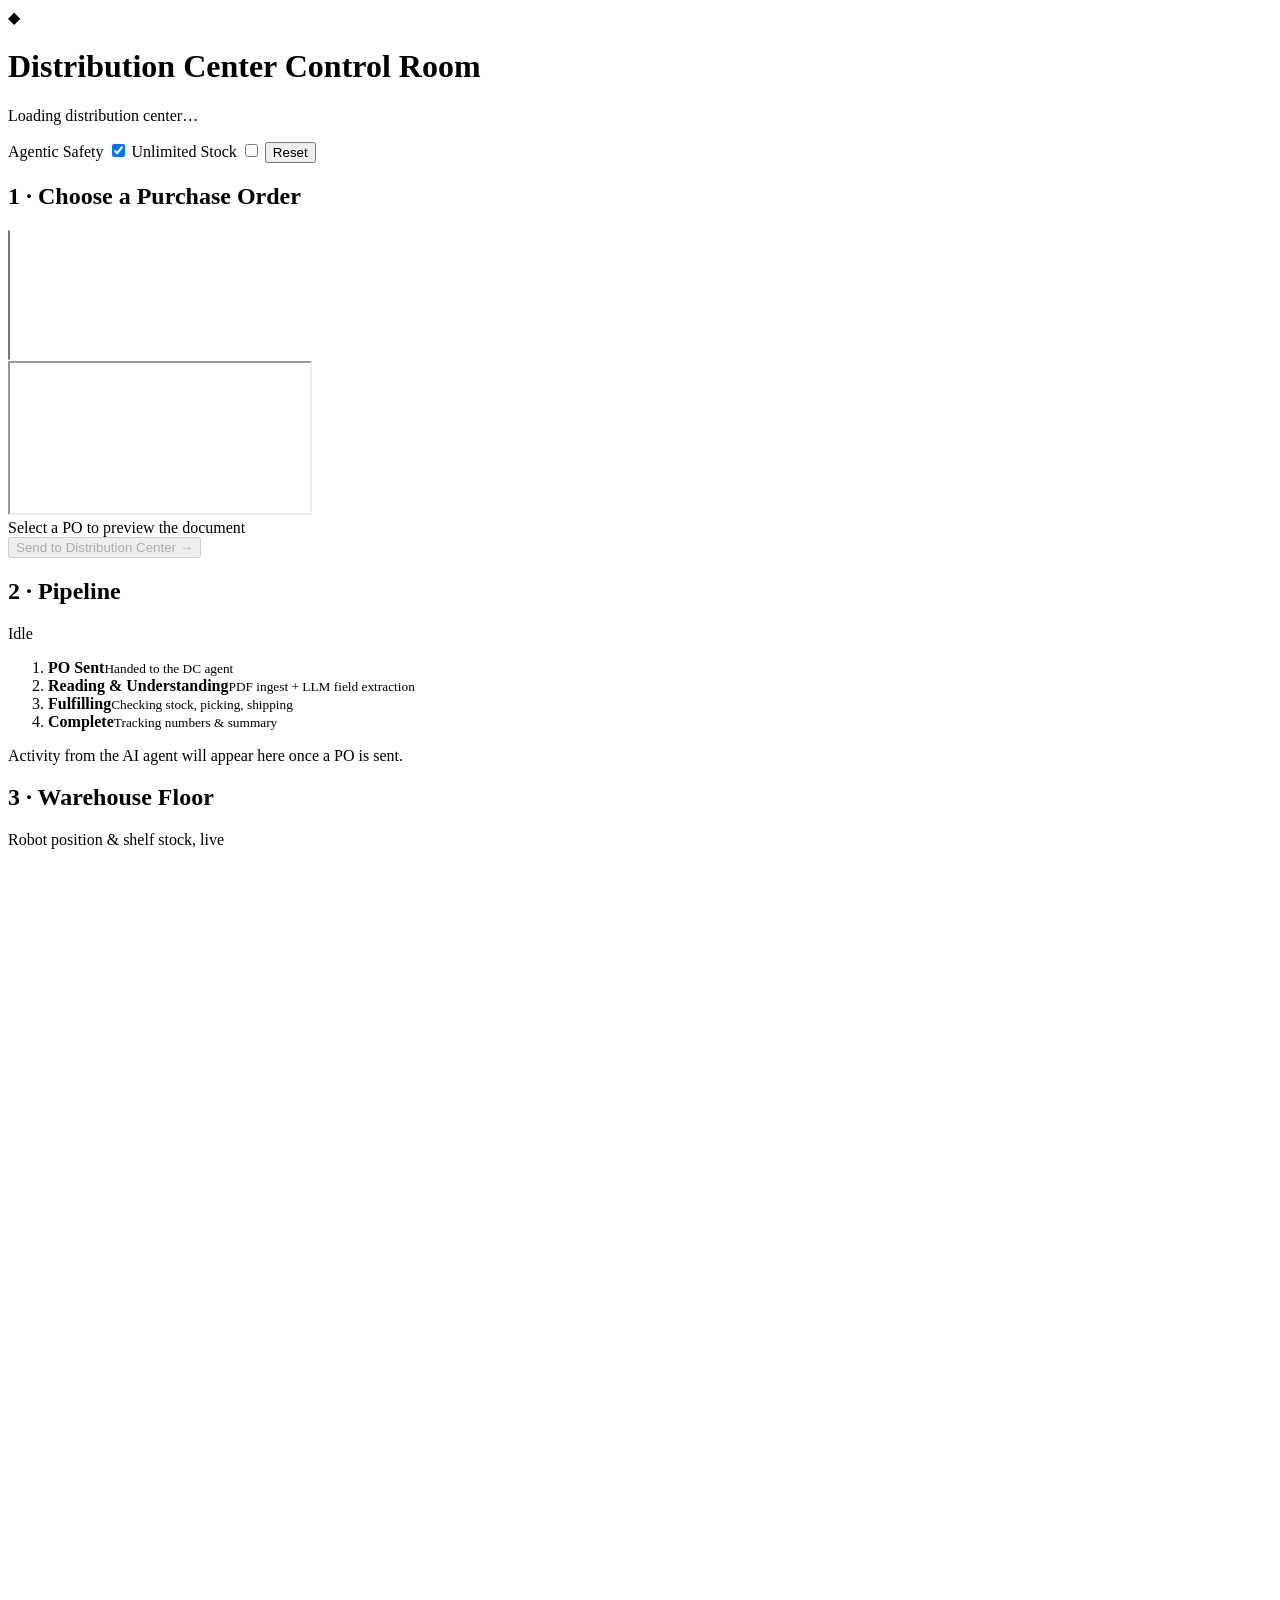
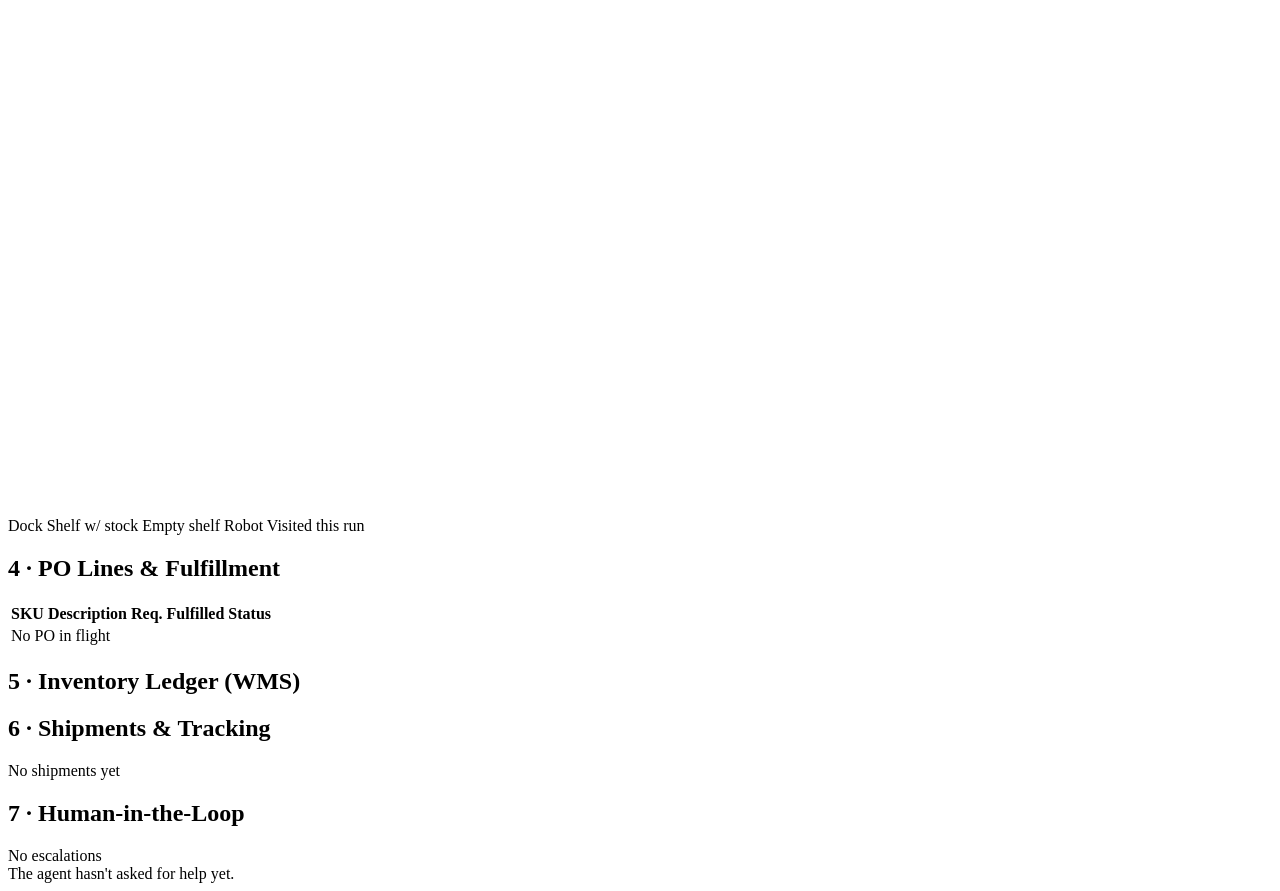
==== dashboard-ui/src/static/index.html @ b3d271de "added agentic safety option" ====
<!doctype html>
<html lang="en">
<head>
<meta charset="utf-8" />
<meta name="viewport" content="width=device-width, initial-scale=1" />
<title>Distribution Center Control Room</title>
<link rel="stylesheet" href="/static/styles.css" />
</head>
<body>
<div class="app">

  <header class="topbar">
    <div class="brand">
      <span class="brand-mark">◆</span>
      <div>
        <h1>Distribution Center Control Room</h1>
        <p id="dc-subtitle" class="subtitle">Loading distribution center…</p>
      </div>
    </div>
    <div class="topbar-actions">
      <label class="field field-toggle" title="MCP guardrails on the fulfillment agent: blocks orders whose extracted text looks like a prompt-injection attempt, rejects out-of-bounds inventory adjustments, redacts suspicious tool results, and hides destructive reset tools from the model. Off = same PO runs unprotected, for demo comparison.">
        <span>Agentic Safety</span>
        <span class="switch">
          <input type="checkbox" id="agentic-safety-toggle" checked />
          <span class="switch-track"><span class="switch-thumb"></span></span>
        </span>
      </label>
      <label class="field field-toggle" title="Raise on-hand and shelf quantities for every SKU into the millions so runs never hit an out-of-stock escalation">
        <span>Unlimited Stock</span>
        <span class="switch">
          <input type="checkbox" id="boost-toggle" />
          <span class="switch-track"><span class="switch-thumb"></span></span>
        </span>
      </label>
      <button id="reset-btn" class="btn btn-ghost" title="Reset inventory, robot, shipments, and pipeline state to a fresh launch">Reset</button>
    </div>
  </header>

  <main class="layout">

    <section class="panel panel-po" id="po-panel">
      <div class="panel-head">
        <h2>1 · Choose a Purchase Order</h2>
      </div>
      <div class="po-picker">
        <select id="po-select" size="8"></select>
        <div class="po-preview">
          <iframe id="po-preview-frame" title="PO preview"></iframe>
          <div id="po-preview-empty" class="po-preview-empty">Select a PO to preview the document</div>
        </div>
      </div>
      <button id="send-btn" class="btn btn-primary" disabled>Send to Distribution Center →</button>
    </section>

    <section class="panel panel-pipeline" id="pipeline-panel">
      <div class="panel-head">
        <h2>2 · Pipeline</h2>
        <span id="run-status-badge" class="badge badge-idle">Idle</span>
      </div>
      <ol class="stepper" id="stepper">
        <li data-step="sent"><span class="step-dot"></span><div><strong>PO Sent</strong><small>Handed to the DC agent</small></div></li>
        <li data-step="reading"><span class="step-dot"></span><div><strong>Reading &amp; Understanding</strong><small>PDF ingest + LLM field extraction</small></div></li>
        <li data-step="fulfilling"><span class="step-dot"></span><div><strong>Fulfilling</strong><small>Checking stock, picking, shipping</small></div></li>
        <li data-step="done"><span class="step-dot"></span><div><strong>Complete</strong><small>Tracking numbers &amp; summary</small></div></li>
      </ol>
      <div class="activity-feed" id="activity-feed">
        <div class="activity-empty">Activity from the AI agent will appear here once a PO is sent.</div>
      </div>
    </section>

    <section class="panel panel-map" id="map-panel">
      <div class="panel-head">
        <h2>3 · Warehouse Floor</h2>
        <span class="hint">Robot position &amp; shelf stock, live</span>
      </div>
      <div class="map-wrap">
        <svg id="warehouse-svg" viewBox="0 0 100 100" preserveAspectRatio="xMidYMid meet"></svg>
      </div>
      <div class="map-legend">
        <span><i class="swatch swatch-dock"></i>Dock</span>
        <span><i class="swatch swatch-shelf"></i>Shelf w/ stock</span>
        <span><i class="swatch swatch-empty"></i>Empty shelf</span>
        <span><i class="swatch swatch-robot"></i>Robot</span>
        <span><i class="swatch swatch-visit"></i>Visited this run</span>
      </div>
    </section>

    <section class="panel panel-lines" id="lines-panel">
      <div class="panel-head">
        <h2>4 · PO Lines &amp; Fulfillment</h2>
      </div>
      <div id="po-header" class="po-header"></div>
      <table class="lines-table">
        <thead>
          <tr><th>SKU</th><th>Description</th><th>Req.</th><th>Fulfilled</th><th>Status</th></tr>
        </thead>
        <tbody id="lines-body">
          <tr><td colspan="5" class="empty-row">No PO in flight</td></tr>
        </tbody>
      </table>
    </section>

    <section class="panel panel-inventory" id="inventory-panel">
      <div class="panel-head">
        <h2>5 · Inventory Ledger (WMS)</h2>
      </div>
      <div class="ledger" id="ledger-body"></div>
    </section>

    <section class="panel panel-shipping" id="shipping-panel">
      <div class="panel-head">
        <h2>6 · Shipments &amp; Tracking</h2>
      </div>
      <div id="shipments-body" class="shipments-body">
        <div class="empty-row">No shipments yet</div>
      </div>
    </section>

    <section class="panel panel-hitl" id="hitl-panel">
      <div class="panel-head">
        <h2>7 · Human-in-the-Loop</h2>
        <span id="hitl-badge" class="badge badge-idle">No escalations</span>
      </div>
      <div id="hitl-body" class="hitl-body">
        <div class="empty-row">The agent hasn't asked for help yet.</div>
      </div>
    </section>

  </main>
</div>

<template id="tpl-activity-item">
  <div class="activity-item">
    <span class="activity-icon"></span>
    <div class="activity-text">
      <div class="activity-title"></div>
      <div class="activity-detail"></div>
    </div>
    <span class="activity-time"></span>
  </div>
</template>

<dialog id="docling-modal" class="docling-modal">
  <div class="docling-modal-head">
    <div>
      <h3 id="docling-modal-title">PDF conversion result</h3>
      <div id="docling-modal-meta" class="docling-modal-meta"></div>
    </div>
    <button id="docling-modal-close" class="btn btn-ghost btn-small" type="button" aria-label="Close preview">✕</button>
  </div>
  <pre id="docling-modal-body" class="docling-modal-body"></pre>
</dialog>

<dialog id="extracted-modal" class="docling-modal">
  <div class="docling-modal-head">
    <div>
      <h3 id="extracted-modal-title">LLM extracted data elements</h3>
      <div id="extracted-modal-meta" class="docling-modal-meta"></div>
    </div>
    <button id="extracted-modal-close" class="btn btn-ghost btn-small" type="button" aria-label="Close preview">✕</button>
  </div>
  <pre id="extracted-modal-body" class="docling-modal-body"></pre>
</dialog>

<dialog id="sticker-modal" class="docling-modal">
  <div class="docling-modal-head">
    <div>
      <h3 id="sticker-modal-title">Sticker photo</h3>
      <div id="sticker-modal-meta" class="docling-modal-meta"></div>
    </div>
    <button id="sticker-modal-close" class="btn btn-ghost btn-small" type="button" aria-label="Close preview">✕</button>
  </div>
  <div class="sticker-modal-body">
    <img id="sticker-modal-img" alt="Sticker photo" />
  </div>
</dialog>

<template id="tpl-help-request">
  <div class="help-card">
    <div class="help-question"></div>
    <div class="help-context"></div>
    <form class="help-form">
      <input type="text" placeholder="Type the supervisor's answer…" required />
      <button type="submit" class="btn btn-small">Resolve</button>
    </form>
    <div class="help-resolution"></div>
  </div>
</template>

<script src="/static/app.js"></script>
</body>
</html>
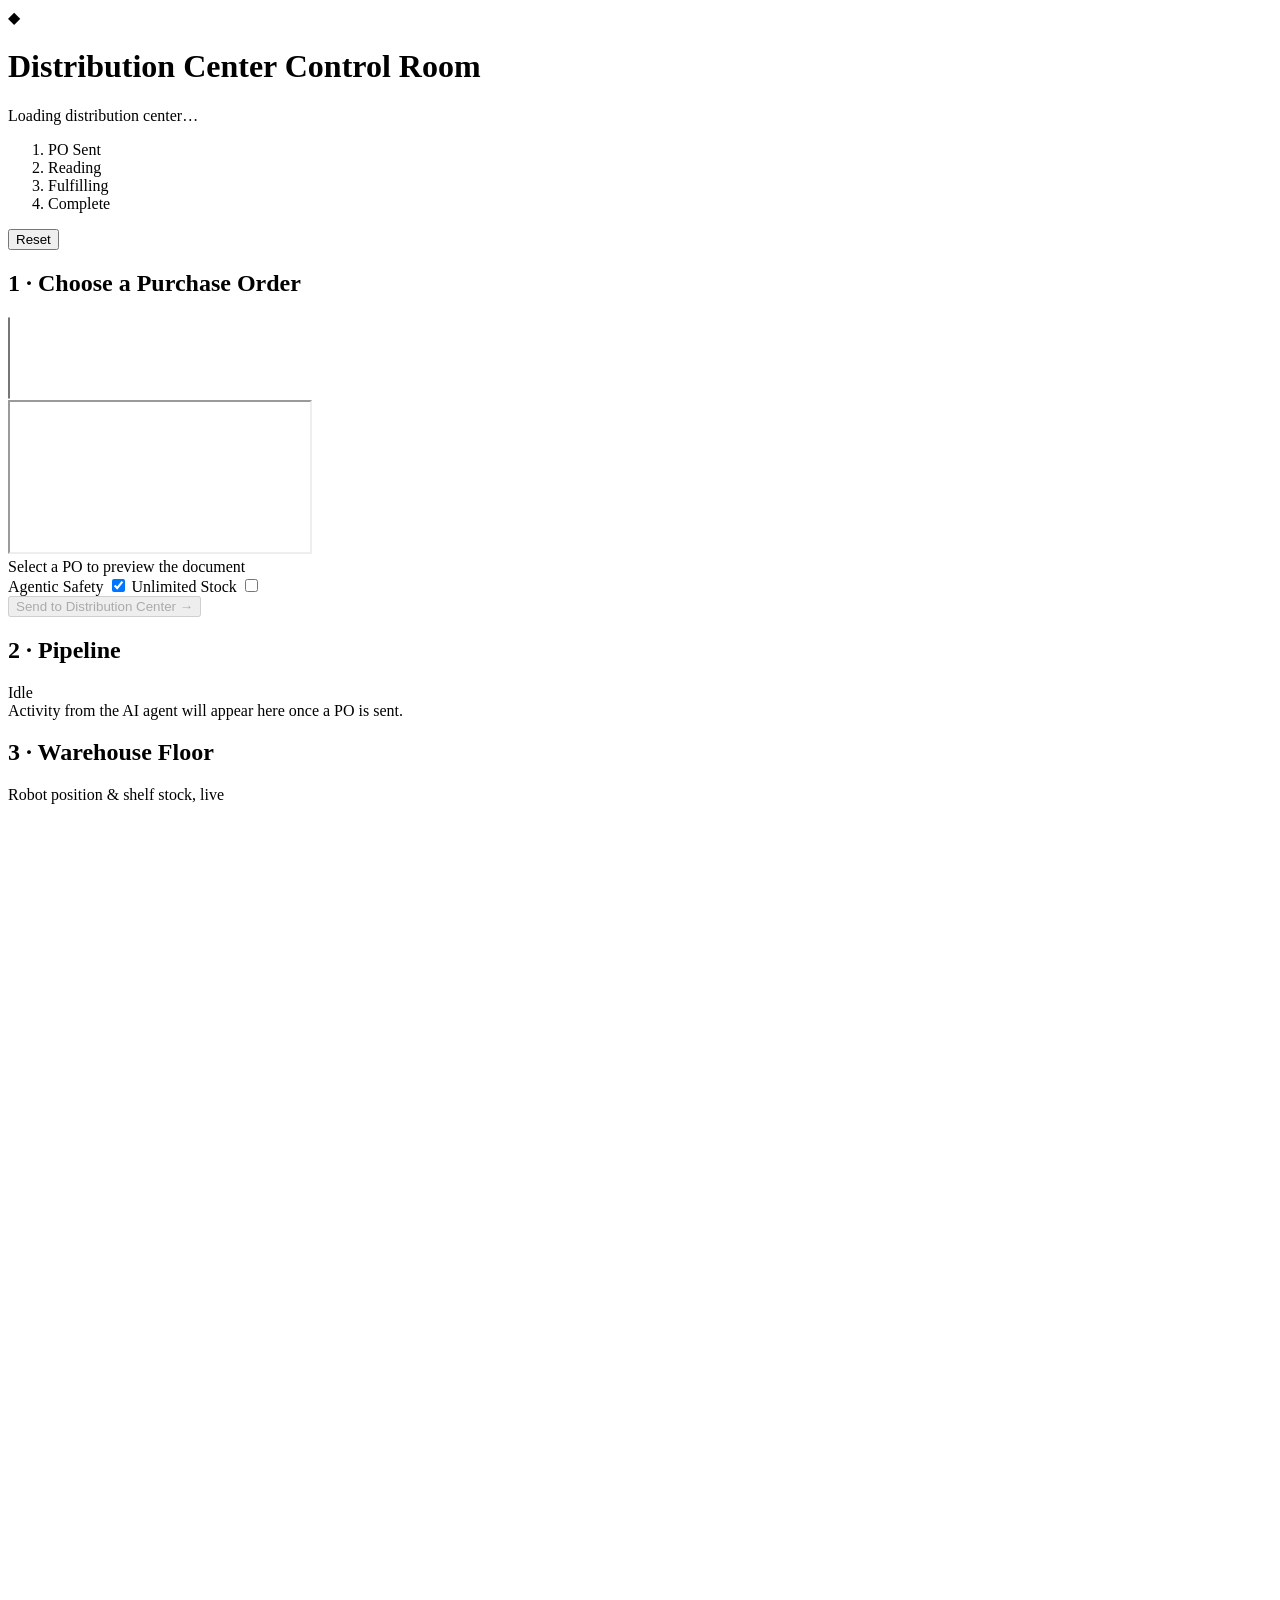
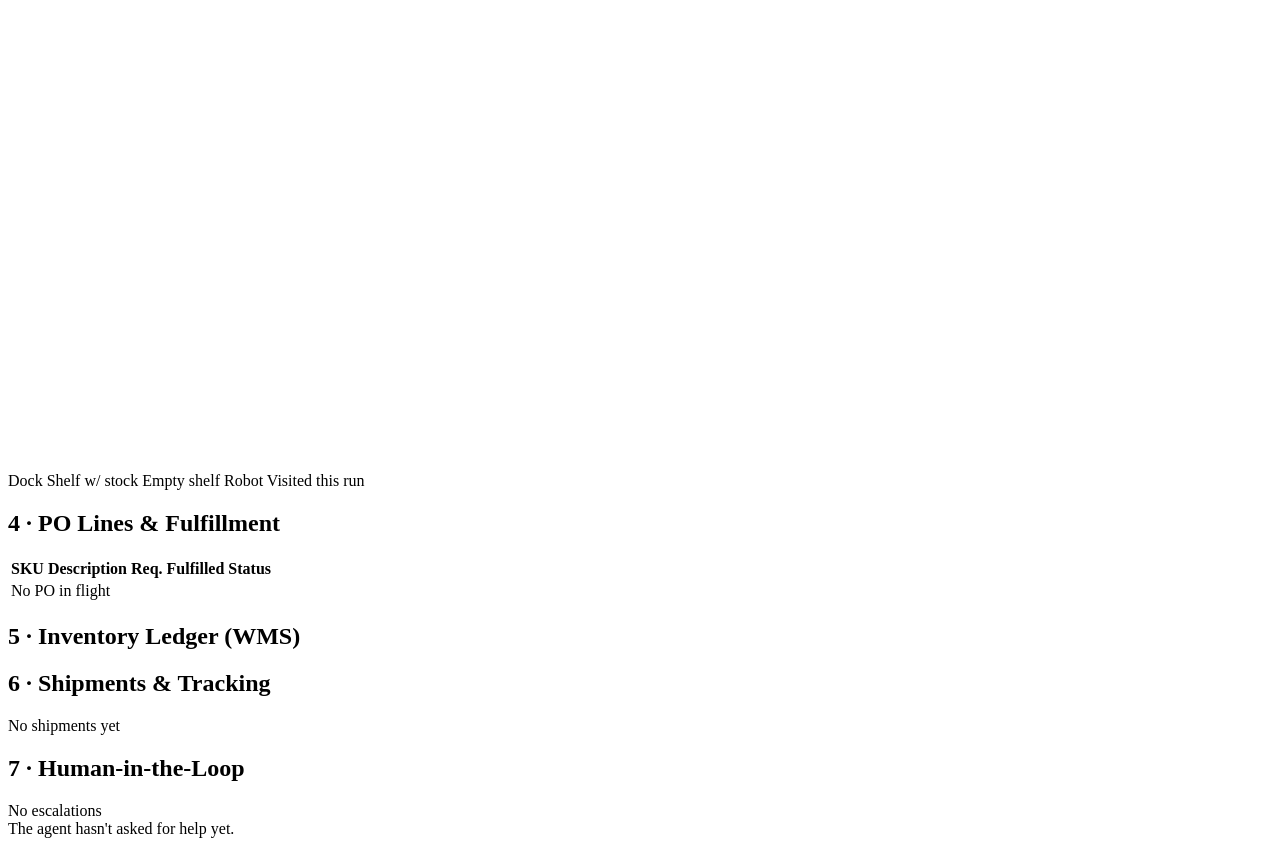
==== commit 955f67ab: "visualization improvements" ====
--- a/dashboard-ui/src/static/index.html
+++ b/dashboard-ui/src/static/index.html
@@ -17,21 +17,15 @@
         <p id="dc-subtitle" class="subtitle">Loading distribution center…</p>
       </div>
     </div>
+    <div class="stepper-mini-wrap">
+      <ol class="stepper stepper-mini" id="stepper">
+        <li data-step="sent" title="PO Sent — Handed to the DC agent"><span class="step-dot"></span><span class="step-mini-label">PO Sent</span></li>
+        <li data-step="reading" title="Reading &amp; Understanding — PDF ingest + LLM field extraction"><span class="step-dot"></span><span class="step-mini-label">Reading</span></li>
+        <li data-step="fulfilling" title="Fulfilling — Checking stock, picking, shipping"><span class="step-dot"></span><span class="step-mini-label">Fulfilling</span></li>
+        <li data-step="done" title="Complete — Tracking numbers &amp; summary"><span class="step-dot"></span><span class="step-mini-label">Complete</span></li>
+      </ol>
+    </div>
     <div class="topbar-actions">
-      <label class="field field-toggle" title="MCP guardrails on the fulfillment agent: blocks orders whose extracted text looks like a prompt-injection attempt, rejects out-of-bounds inventory adjustments, redacts suspicious tool results, and hides destructive reset tools from the model. Off = same PO runs unprotected, for demo comparison.">
-        <span>Agentic Safety</span>
-        <span class="switch">
-          <input type="checkbox" id="agentic-safety-toggle" checked />
-          <span class="switch-track"><span class="switch-thumb"></span></span>
-        </span>
-      </label>
-      <label class="field field-toggle" title="Raise on-hand and shelf quantities for every SKU into the millions so runs never hit an out-of-stock escalation">
-        <span>Unlimited Stock</span>
-        <span class="switch">
-          <input type="checkbox" id="boost-toggle" />
-          <span class="switch-track"><span class="switch-thumb"></span></span>
-        </span>
-      </label>
       <button id="reset-btn" class="btn btn-ghost" title="Reset inventory, robot, shipments, and pipeline state to a fresh launch">Reset</button>
     </div>
   </header>
@@ -43,11 +37,27 @@
         <h2>1 · Choose a Purchase Order</h2>
       </div>
       <div class="po-picker">
-        <select id="po-select" size="8"></select>
+        <select id="po-select" size="5"></select>
         <div class="po-preview">
           <iframe id="po-preview-frame" title="PO preview"></iframe>
           <div id="po-preview-empty" class="po-preview-empty">Select a PO to preview the document</div>
         </div>
+      </div>
+      <div class="po-toggles">
+        <label class="field field-toggle" title="MCP guardrails on the fulfillment agent: blocks orders whose extracted text looks like a prompt-injection attempt, rejects out-of-bounds inventory adjustments, redacts suspicious tool results, and hides destructive reset tools from the model. Off = same PO runs unprotected, for demo comparison.">
+          <span>Agentic Safety</span>
+          <span class="switch">
+            <input type="checkbox" id="agentic-safety-toggle" checked />
+            <span class="switch-track"><span class="switch-thumb"></span></span>
+          </span>
+        </label>
+        <label class="field field-toggle" title="Raise on-hand and shelf quantities for every SKU into the millions so runs never hit an out-of-stock escalation">
+          <span>Unlimited Stock</span>
+          <span class="switch">
+            <input type="checkbox" id="boost-toggle" />
+            <span class="switch-track"><span class="switch-thumb"></span></span>
+          </span>
+        </label>
       </div>
       <button id="send-btn" class="btn btn-primary" disabled>Send to Distribution Center →</button>
     </section>
@@ -57,12 +67,6 @@
         <h2>2 · Pipeline</h2>
         <span id="run-status-badge" class="badge badge-idle">Idle</span>
       </div>
-      <ol class="stepper" id="stepper">
-        <li data-step="sent"><span class="step-dot"></span><div><strong>PO Sent</strong><small>Handed to the DC agent</small></div></li>
-        <li data-step="reading"><span class="step-dot"></span><div><strong>Reading &amp; Understanding</strong><small>PDF ingest + LLM field extraction</small></div></li>
-        <li data-step="fulfilling"><span class="step-dot"></span><div><strong>Fulfilling</strong><small>Checking stock, picking, shipping</small></div></li>
-        <li data-step="done"><span class="step-dot"></span><div><strong>Complete</strong><small>Tracking numbers &amp; summary</small></div></li>
-      </ol>
       <div class="activity-feed" id="activity-feed">
         <div class="activity-empty">Activity from the AI agent will appear here once a PO is sent.</div>
       </div>
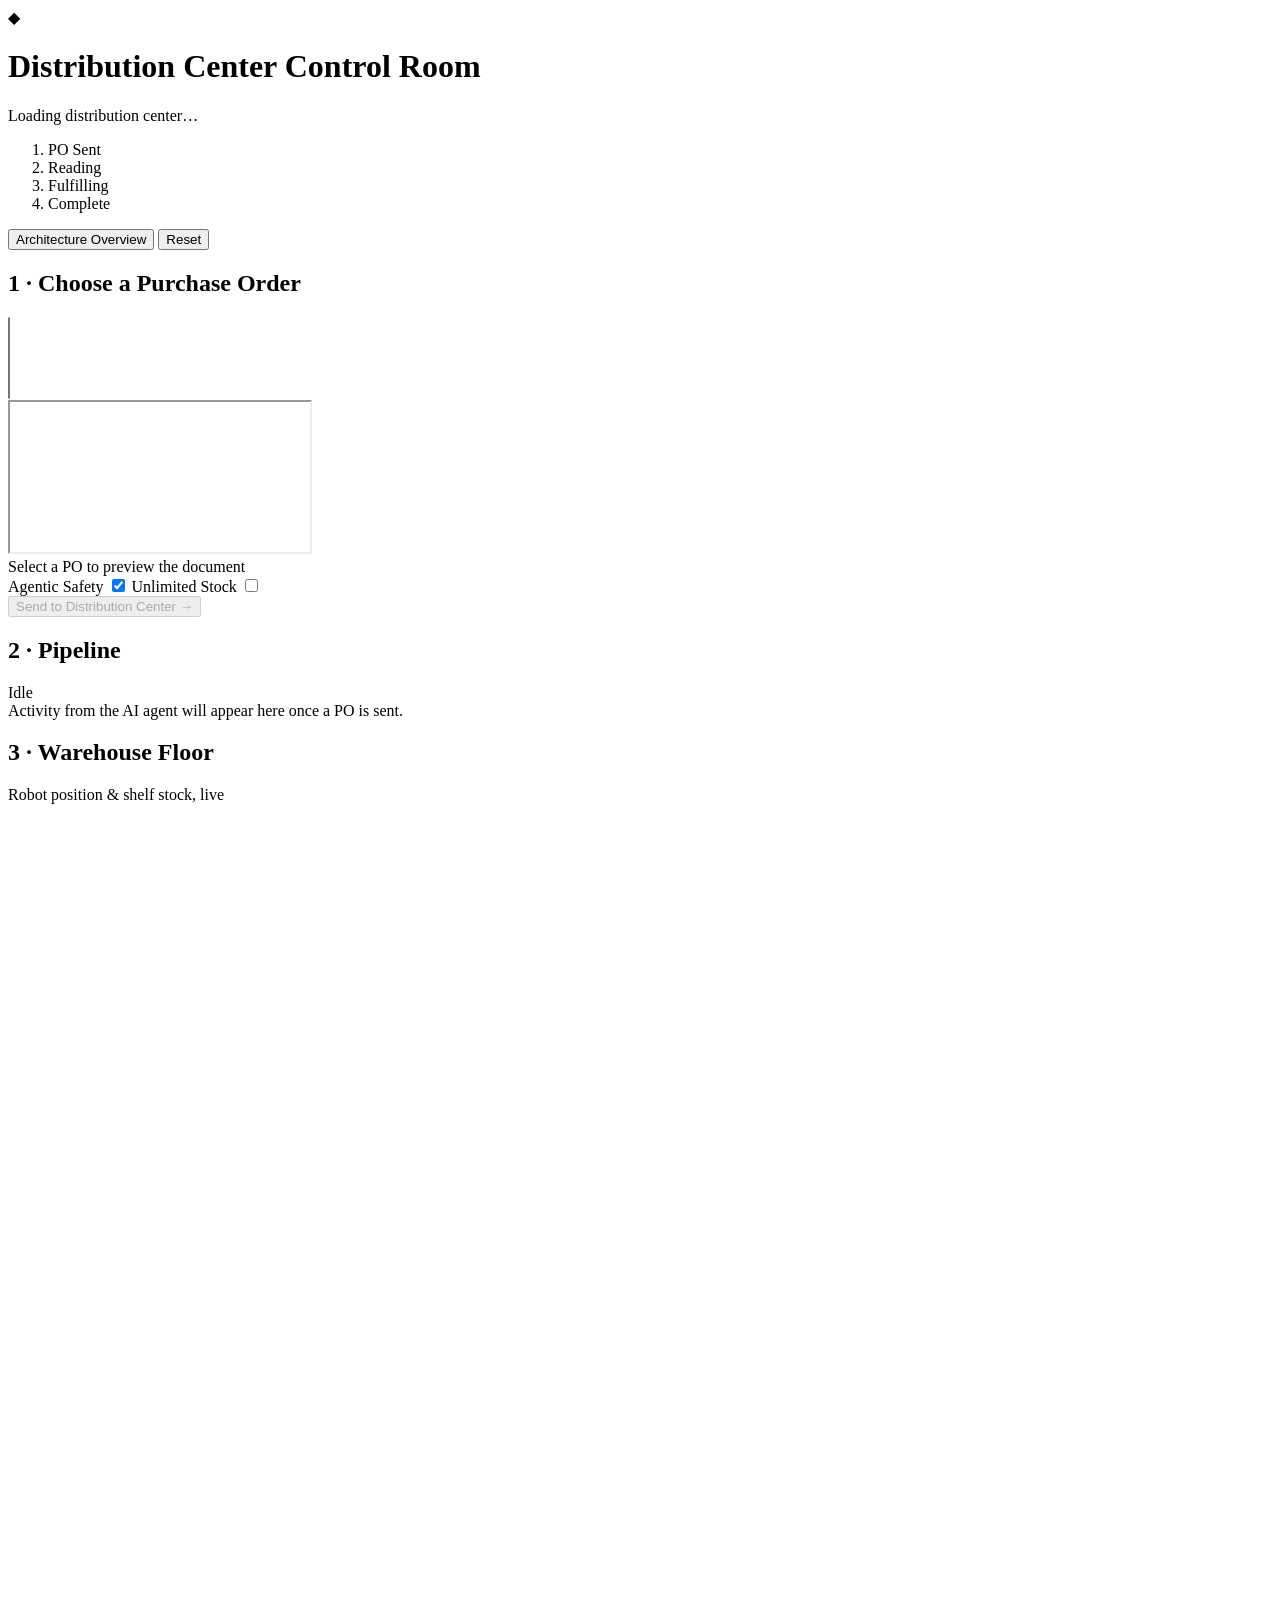
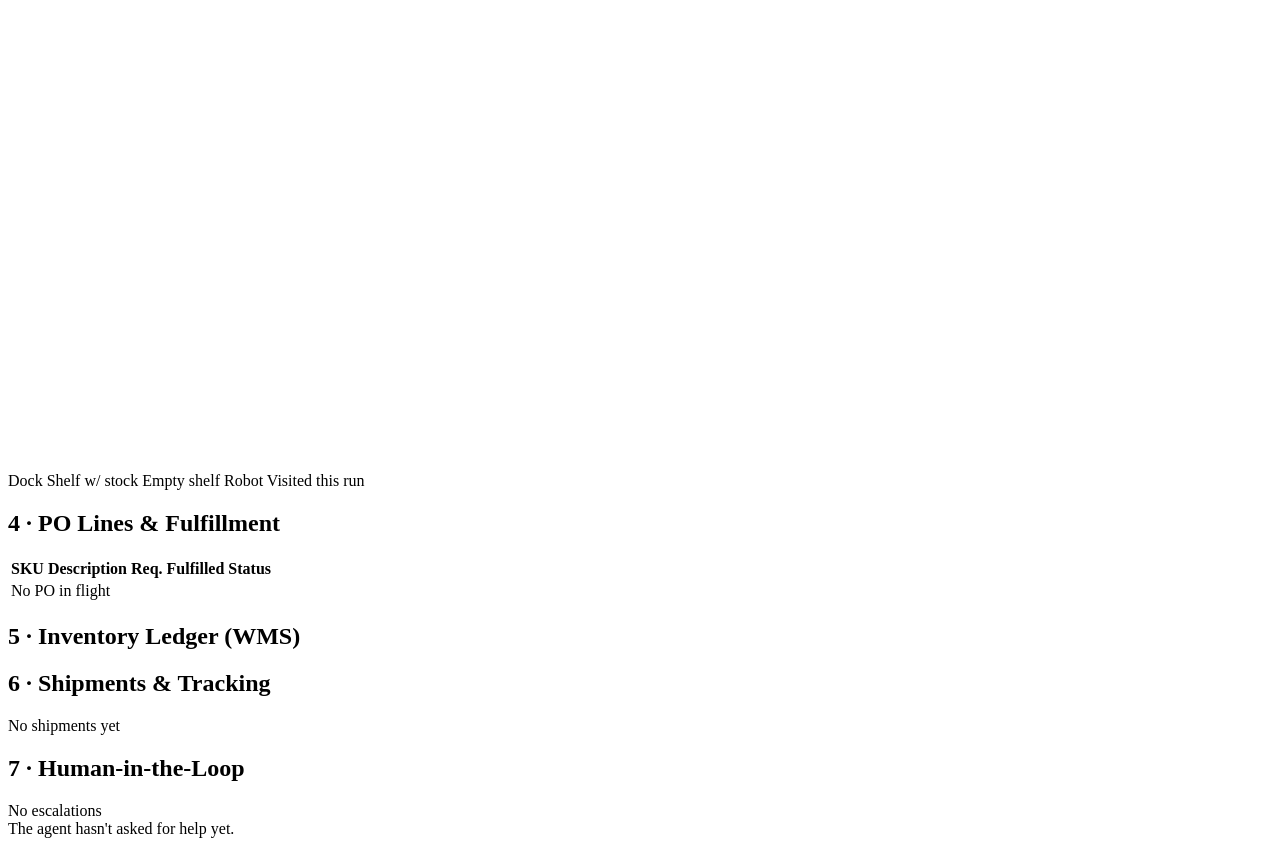
==== commit ab06836e: "fixed issues with evals, added arch overview diagram" ====
--- a/dashboard-ui/src/static/index.html
+++ b/dashboard-ui/src/static/index.html
@@ -26,6 +26,7 @@
       </ol>
     </div>
     <div class="topbar-actions">
+      <button id="architecture-btn" class="btn btn-ghost" title="Open a customer-facing overview of the OpenShift AI platform capabilities behind this demo">Architecture Overview</button>
       <button id="reset-btn" class="btn btn-ghost" title="Reset inventory, robot, shipments, and pipeline state to a fresh launch">Reset</button>
     </div>
   </header>
@@ -41,6 +42,7 @@
         <div class="po-preview">
           <iframe id="po-preview-frame" title="PO preview"></iframe>
           <div id="po-preview-empty" class="po-preview-empty">Select a PO to preview the document</div>
+          <button id="po-preview-expand" class="po-preview-expand" type="button" title="View full screen" aria-label="View PDF full screen" hidden>⛶</button>
         </div>
       </div>
       <div class="po-toggles">
@@ -144,6 +146,217 @@
   </div>
 </template>
 
+<dialog id="pdf-modal" class="pdf-modal">
+  <div class="docling-modal-head">
+    <div>
+      <h3 id="pdf-modal-title">Purchase order preview</h3>
+    </div>
+    <button id="pdf-modal-close" class="btn btn-ghost btn-small" type="button" aria-label="Close preview">✕</button>
+  </div>
+  <iframe id="pdf-modal-frame" class="pdf-modal-frame" title="PO full screen preview"></iframe>
+</dialog>
+
+<dialog id="architecture-modal" class="pdf-modal architecture-modal">
+  <div class="docling-modal-head">
+    <div>
+      <h3 id="architecture-modal-title">Architecture Overview — Powered by Red Hat OpenShift AI</h3>
+      <div class="docling-modal-meta">A platform-capability view for customer conversations, not a code map.</div>
+    </div>
+    <button id="architecture-modal-close" class="btn btn-ghost btn-small" type="button" aria-label="Close architecture overview">✕</button>
+  </div>
+  <div class="architecture-modal-body">
+    <figure class="arch-figure">
+      <svg viewBox="0 0 1200 766" role="img" aria-label="Red Hat OpenShift AI provides nine agentic platform capabilities — generative AI model serving, an AI gateway for models-as-a-service, agentic tool orchestration, computer vision inference, MLOps for computer vision models, prompt and model registry, distributed tracing, continuous evaluation, and safety guardrails — all running on Red Hat OpenShift. Below that foundation, a purchase order PDF arrives and flows through the pipeline: the inventory ledger is updated after a verified pick, the shipment is booked and tracked, or the order is escalated to a human supervisor when something's off.">
+        <defs>
+          <marker id="arch-arrow" viewBox="0 0 10 10" refX="9" refY="5" markerWidth="7" markerHeight="7" orient="auto-start-reverse">
+            <path d="M0,0 L10,5 L0,10 Z" fill="var(--accent)"></path>
+          </marker>
+        </defs>
+
+        <rect x="0" y="0" width="1200" height="766" fill="var(--bg-panel)"></rect>
+
+        <!-- Platform container -->
+        <rect x="60" y="16" width="1080" height="510" rx="16" fill="var(--bg-elevated)" stroke="var(--accent)" stroke-width="1.5"></rect>
+        <text x="600" y="48" text-anchor="middle" font-size="19" font-weight="700" letter-spacing="0.4" fill="var(--accent-strong)">RED HAT OPENSHIFT AI — AGENTIC PLATFORM CAPABILITIES</text>
+
+        <!-- Card 1: Model Serving -->
+        <rect x="100" y="66" width="320" height="130" rx="10" fill="var(--bg-panel)" stroke="var(--border)" stroke-width="1.2"></rect>
+        <circle cx="134" cy="100" r="16" fill="var(--accent-dim)" stroke="var(--accent)" stroke-width="1.3"></circle>
+        <g stroke="var(--accent-strong)" stroke-width="1.3" fill="none">
+          <path d="M129,96 L139,96 L134,105 Z"></path>
+        </g>
+        <g fill="var(--accent-strong)">
+          <circle cx="129" cy="96" r="1.6"></circle>
+          <circle cx="139" cy="96" r="1.6"></circle>
+          <circle cx="134" cy="105" r="1.6"></circle>
+        </g>
+        <text x="156" y="105" font-size="13.5" font-weight="700" fill="var(--text)">Generative AI Model Serving</text>
+        <text x="118" y="132" font-size="11.2" fill="var(--text-dim)">A served LLM reads every PO and</text>
+        <text x="118" y="148" font-size="11.2" fill="var(--text-dim)">extracts line items with a forced</text>
+        <text x="118" y="164" font-size="11.2" fill="var(--text-dim)">schema over OpenAI-compatible endpoints.</text>
+
+        <!-- Card 2: AI Gateway -->
+        <rect x="440" y="66" width="320" height="130" rx="10" fill="var(--bg-panel)" stroke="var(--border)" stroke-width="1.2"></rect>
+        <circle cx="474" cy="100" r="16" fill="var(--accent-dim)" stroke="var(--accent)" stroke-width="1.3"></circle>
+        <g stroke="var(--accent-strong)" stroke-width="1.3">
+          <line x1="468" y1="93" x2="468" y2="107"></line>
+          <line x1="480" y1="93" x2="480" y2="107"></line>
+          <line x1="468" y1="100" x2="480" y2="100"></line>
+        </g>
+        <circle cx="474" cy="92" r="1.8" fill="var(--accent-strong)"></circle>
+        <text x="496" y="105" font-size="13.5" font-weight="700" fill="var(--text)">AI Gateway (Models-as-a-Service)</text>
+        <text x="458" y="132" font-size="11.2" fill="var(--text-dim)">Token auth, rate limits, and per-user</text>
+        <text x="458" y="148" font-size="11.2" fill="var(--text-dim)">usage reporting in front of every model —</text>
+        <text x="458" y="164" font-size="11.2" fill="var(--text-dim)">including OpenAI and Anthropic models.</text>
+
+        <!-- Card 3: Tool Orchestration -->
+        <rect x="780" y="66" width="320" height="130" rx="10" fill="var(--bg-panel)" stroke="var(--border)" stroke-width="1.2"></rect>
+        <circle cx="814" cy="100" r="16" fill="var(--accent-dim)" stroke="var(--accent)" stroke-width="1.3"></circle>
+        <g stroke="var(--accent-strong)" stroke-width="1.3">
+          <line x1="814" y1="100" x2="814" y2="93"></line>
+          <line x1="814" y1="100" x2="821" y2="100"></line>
+          <line x1="814" y1="100" x2="814" y2="107"></line>
+          <line x1="814" y1="100" x2="807" y2="100"></line>
+        </g>
+        <g fill="var(--accent-strong)">
+          <circle cx="814" cy="100" r="2"></circle>
+          <circle cx="814" cy="93" r="1.6"></circle>
+          <circle cx="821" cy="100" r="1.6"></circle>
+          <circle cx="814" cy="107" r="1.6"></circle>
+          <circle cx="807" cy="100" r="1.6"></circle>
+        </g>
+        <text x="836" y="105" font-size="13.5" font-weight="700" fill="var(--text)">Agentic Tool Orchestration</text>
+        <text x="798" y="132" font-size="11.2" fill="var(--text-dim)">One agent plans and calls every</text>
+        <text x="798" y="148" font-size="11.2" fill="var(--text-dim)">downstream system through MCP tools.</text>
+
+        <!-- Card 4: Computer Vision Inference -->
+        <rect x="100" y="216" width="320" height="130" rx="10" fill="var(--bg-panel)" stroke="var(--border)" stroke-width="1.2"></rect>
+        <circle cx="134" cy="250" r="16" fill="var(--accent-dim)" stroke="var(--accent)" stroke-width="1.3"></circle>
+        <ellipse cx="134" cy="250" rx="7" ry="4" stroke="var(--accent-strong)" stroke-width="1.3" fill="none"></ellipse>
+        <circle cx="134" cy="250" r="2" fill="var(--accent-strong)"></circle>
+        <text x="156" y="255" font-size="13.5" font-weight="700" fill="var(--text)">Computer Vision Inference</text>
+        <text x="118" y="282" font-size="11.2" fill="var(--text-dim)">Custom-trained models verify each</text>
+        <text x="118" y="298" font-size="11.2" fill="var(--text-dim)">picked item's label before it ships.</text>
+
+        <!-- Card 5: MLOps for Computer Vision -->
+        <rect x="440" y="216" width="320" height="130" rx="10" fill="var(--bg-panel)" stroke="var(--border)" stroke-width="1.2"></rect>
+        <circle cx="474" cy="250" r="16" fill="var(--accent-dim)" stroke="var(--accent)" stroke-width="1.3"></circle>
+        <circle cx="474" cy="250" r="4.5" stroke="var(--accent-strong)" stroke-width="1.3" fill="none"></circle>
+        <circle cx="474" cy="250" r="1.3" fill="var(--accent-strong)"></circle>
+        <g stroke="var(--accent-strong)" stroke-width="1.3" stroke-linecap="round">
+          <line x1="478.5" y1="250" x2="481" y2="250"></line>
+          <line x1="476.3" y1="253.9" x2="477.5" y2="256.1"></line>
+          <line x1="471.8" y1="253.9" x2="470.5" y2="256.1"></line>
+          <line x1="469.5" y1="250" x2="467" y2="250"></line>
+          <line x1="471.8" y1="246.1" x2="470.5" y2="243.9"></line>
+          <line x1="476.3" y1="246.1" x2="477.5" y2="243.9"></line>
+        </g>
+        <text x="496" y="255" font-size="13.5" font-weight="700" fill="var(--text)">MLOps for Computer Vision</text>
+        <text x="458" y="282" font-size="11.2" fill="var(--text-dim)">Pipelines train, version, and promote</text>
+        <text x="458" y="298" font-size="11.2" fill="var(--text-dim)">the localize → orient → OCR models.</text>
+
+        <!-- Card 6: Prompt & Model Registry -->
+        <rect x="780" y="216" width="320" height="130" rx="10" fill="var(--bg-panel)" stroke="var(--border)" stroke-width="1.2"></rect>
+        <circle cx="814" cy="250" r="16" fill="var(--accent-dim)" stroke="var(--accent)" stroke-width="1.3"></circle>
+        <rect x="808" y="243" width="12" height="14" rx="1.5" stroke="var(--accent-strong)" stroke-width="1.2" fill="none"></rect>
+        <g stroke="var(--accent-strong)" stroke-width="1.1">
+          <line x1="811" y1="247" x2="817" y2="247"></line>
+          <line x1="811" y1="250" x2="817" y2="250"></line>
+          <line x1="811" y1="253" x2="815" y2="253"></line>
+        </g>
+        <text x="836" y="255" font-size="13.5" font-weight="700" fill="var(--text)">Prompt &amp; Model Registry</text>
+        <text x="798" y="282" font-size="11.2" fill="var(--text-dim)">Every prompt and model version is</text>
+        <text x="798" y="298" font-size="11.2" fill="var(--text-dim)">tracked, versioned, and promotable.</text>
+
+        <!-- Card 7: Distributed Tracing -->
+        <rect x="100" y="366" width="320" height="130" rx="10" fill="var(--bg-panel)" stroke="var(--border)" stroke-width="1.2"></rect>
+        <circle cx="134" cy="400" r="16" fill="var(--accent-dim)" stroke="var(--accent)" stroke-width="1.3"></circle>
+        <g stroke="var(--accent-strong)" stroke-width="1.6" stroke-linecap="round">
+          <line x1="127" y1="395" x2="136" y2="395"></line>
+          <line x1="130" y1="400" x2="141" y2="400"></line>
+          <line x1="128" y1="405" x2="135" y2="405"></line>
+        </g>
+        <text x="156" y="405" font-size="13.5" font-weight="700" fill="var(--text)">Distributed Tracing</text>
+        <text x="118" y="432" font-size="11.2" fill="var(--text-dim)">Every agent decision and tool call</text>
+        <text x="118" y="448" font-size="11.2" fill="var(--text-dim)">is captured end to end.</text>
+
+        <!-- Card 8: Continuous Evaluation -->
+        <rect x="440" y="366" width="320" height="130" rx="10" fill="var(--bg-panel)" stroke="var(--border)" stroke-width="1.2"></rect>
+        <circle cx="474" cy="400" r="16" fill="var(--accent-dim)" stroke="var(--accent)" stroke-width="1.3"></circle>
+        <circle cx="474" cy="400" r="7" stroke="var(--accent-strong)" stroke-width="1.2" fill="none"></circle>
+        <circle cx="474" cy="400" r="4" stroke="var(--accent-strong)" stroke-width="1.2" fill="none"></circle>
+        <circle cx="474" cy="400" r="1.5" fill="var(--accent-strong)"></circle>
+        <text x="496" y="405" font-size="13.5" font-weight="700" fill="var(--text)">Continuous Evaluation</text>
+        <text x="458" y="432" font-size="11.2" fill="var(--text-dim)">Extraction, trajectories, and outcomes</text>
+        <text x="458" y="448" font-size="11.2" fill="var(--text-dim)">are graded against benchmark POs.</text>
+
+        <!-- Card 9: Safety Guardrails -->
+        <rect x="780" y="366" width="320" height="130" rx="10" fill="var(--bg-panel)" stroke="var(--border)" stroke-width="1.2"></rect>
+        <circle cx="814" cy="400" r="16" fill="var(--accent-dim)" stroke="var(--accent)" stroke-width="1.3"></circle>
+        <path d="M814,392 L820,395 L820,402 C820,406 814,409 814,409 C814,409 808,406 808,402 L808,395 Z" stroke="var(--accent-strong)" stroke-width="1.3" fill="var(--bg-panel)"></path>
+        <path d="M811,400 L813,402.5 L817,397" stroke="var(--accent-strong)" stroke-width="1.4" fill="none" stroke-linecap="round" stroke-linejoin="round"></path>
+        <text x="836" y="405" font-size="12.5" font-weight="700" fill="var(--text)">Safety Guardrails &amp; Agent Sandboxing</text>
+        <text x="798" y="432" font-size="11.2" fill="var(--text-dim)">Policy checks block unsafe input, and</text>
+        <text x="798" y="448" font-size="11.2" fill="var(--text-dim)">tool calls run isolated in a sandbox.</text>
+
+        <!-- Foundation: directly underneath the 9 boxes -->
+        <rect x="60" y="556" width="1080" height="46" rx="8" fill="var(--bg-elevated)" stroke="var(--border)" stroke-width="1.2"></rect>
+        <text x="600" y="584" text-anchor="middle" font-size="12.5" font-weight="600" fill="var(--text-dim)">Runs on Red Hat OpenShift — autoscaling · GPU scheduling · zero-downtime rollouts · built-in security</text>
+
+        <!-- Foundation -> Process flow -->
+        <line x1="600" y1="604" x2="600" y2="664" stroke="var(--text-faint)" stroke-width="1.5" stroke-dasharray="4 3"></line>
+        <circle cx="600" cy="664" r="3" fill="var(--text-faint)"></circle>
+        <rect x="470" y="627" width="260" height="15" fill="var(--bg-panel)"></rect>
+        <text x="600" y="638" text-anchor="middle" font-size="10.5" fill="var(--text-dim)">continuously powers every order below</text>
+
+        <!-- Process flow: PO -> Inventory -> Shipment -> Escalation, chained box to box -->
+        <rect x="60" y="666" width="225" height="80" rx="10" fill="var(--accent-dim)" stroke="var(--accent)" stroke-width="1.5"></rect>
+        <text x="76" y="700" font-size="13.5" font-weight="700" fill="var(--text)">Purchase Order (PDF)</text>
+        <text x="76" y="720" font-size="10.5" fill="var(--text-dim)">Arrives and kicks off the run</text>
+
+        <line x1="287" y1="706" x2="343" y2="706" stroke="var(--accent)" stroke-width="2" marker-end="url(#arch-arrow)"></line>
+        <text x="315" y="694" text-anchor="middle" font-size="9.5" fill="var(--text-dim)">verified</text>
+
+        <rect x="345" y="666" width="225" height="80" rx="10" fill="var(--bg-panel)" stroke="var(--border)" stroke-width="1.2"></rect>
+        <rect x="345" y="666" width="6" height="80" fill="var(--ok)"></rect>
+        <text x="367" y="700" font-size="13.5" font-weight="700" fill="var(--text)">Inventory Ledger Updated</text>
+        <text x="367" y="720" font-size="10.5" fill="var(--text-dim)">Decremented after visual check</text>
+
+        <line x1="572" y1="706" x2="628" y2="706" stroke="var(--accent)" stroke-width="2" marker-end="url(#arch-arrow)"></line>
+        <text x="600" y="694" text-anchor="middle" font-size="9.5" fill="var(--text-dim)">ready</text>
+
+        <rect x="630" y="666" width="225" height="80" rx="10" fill="var(--bg-panel)" stroke="var(--border)" stroke-width="1.2"></rect>
+        <rect x="630" y="666" width="6" height="80" fill="var(--accent)"></rect>
+        <text x="652" y="700" font-size="13.5" font-weight="700" fill="var(--text)">Shipment Booked &amp; Tracked</text>
+        <text x="652" y="720" font-size="10.5" fill="var(--text-dim)">Carrier handoff with tracking #</text>
+
+        <line x1="857" y1="706" x2="913" y2="706" stroke="var(--accent)" stroke-width="2" marker-end="url(#arch-arrow)"></line>
+        <text x="885" y="694" text-anchor="middle" font-size="9.5" fill="var(--text-dim)">escalate</text>
+
+        <rect x="915" y="666" width="225" height="80" rx="10" fill="var(--bg-panel)" stroke="var(--border)" stroke-width="1.2"></rect>
+        <rect x="915" y="666" width="6" height="80" fill="var(--warn)"></rect>
+        <text x="937" y="700" font-size="13.5" font-weight="700" fill="var(--text)">Escalated to a Human</text>
+        <text x="937" y="720" font-size="10.5" fill="var(--text-dim)">Routed to a human supervisor</text>
+      </svg>
+      <figcaption>Nine Red Hat OpenShift AI capabilities, running on Red Hat OpenShift, power every purchase order that flows through the pipeline below — from arrival to a verified, autonomous outcome.</figcaption>
+    </figure>
+    <div class="arch-highlights">
+      <div class="arch-highlight">
+        <h4>One platform</h4>
+        <p>Model serving, an AI gateway, agent orchestration, MLOps, registries, tracing, evaluation, and guardrails all run on the same OpenShift AI control plane.</p>
+      </div>
+      <div class="arch-highlight">
+        <h4>Governed AI</h4>
+        <p>Every prompt and model version is tracked and promotable — not a black box.</p>
+      </div>
+      <div class="arch-highlight">
+        <h4>Human-safe autonomy</h4>
+        <p>Guardrails and visual verification mean the agent only acts when confident, and asks a person when it isn't.</p>
+      </div>
+    </div>
+  </div>
+</dialog>
+
 <dialog id="docling-modal" class="docling-modal">
   <div class="docling-modal-head">
     <div>
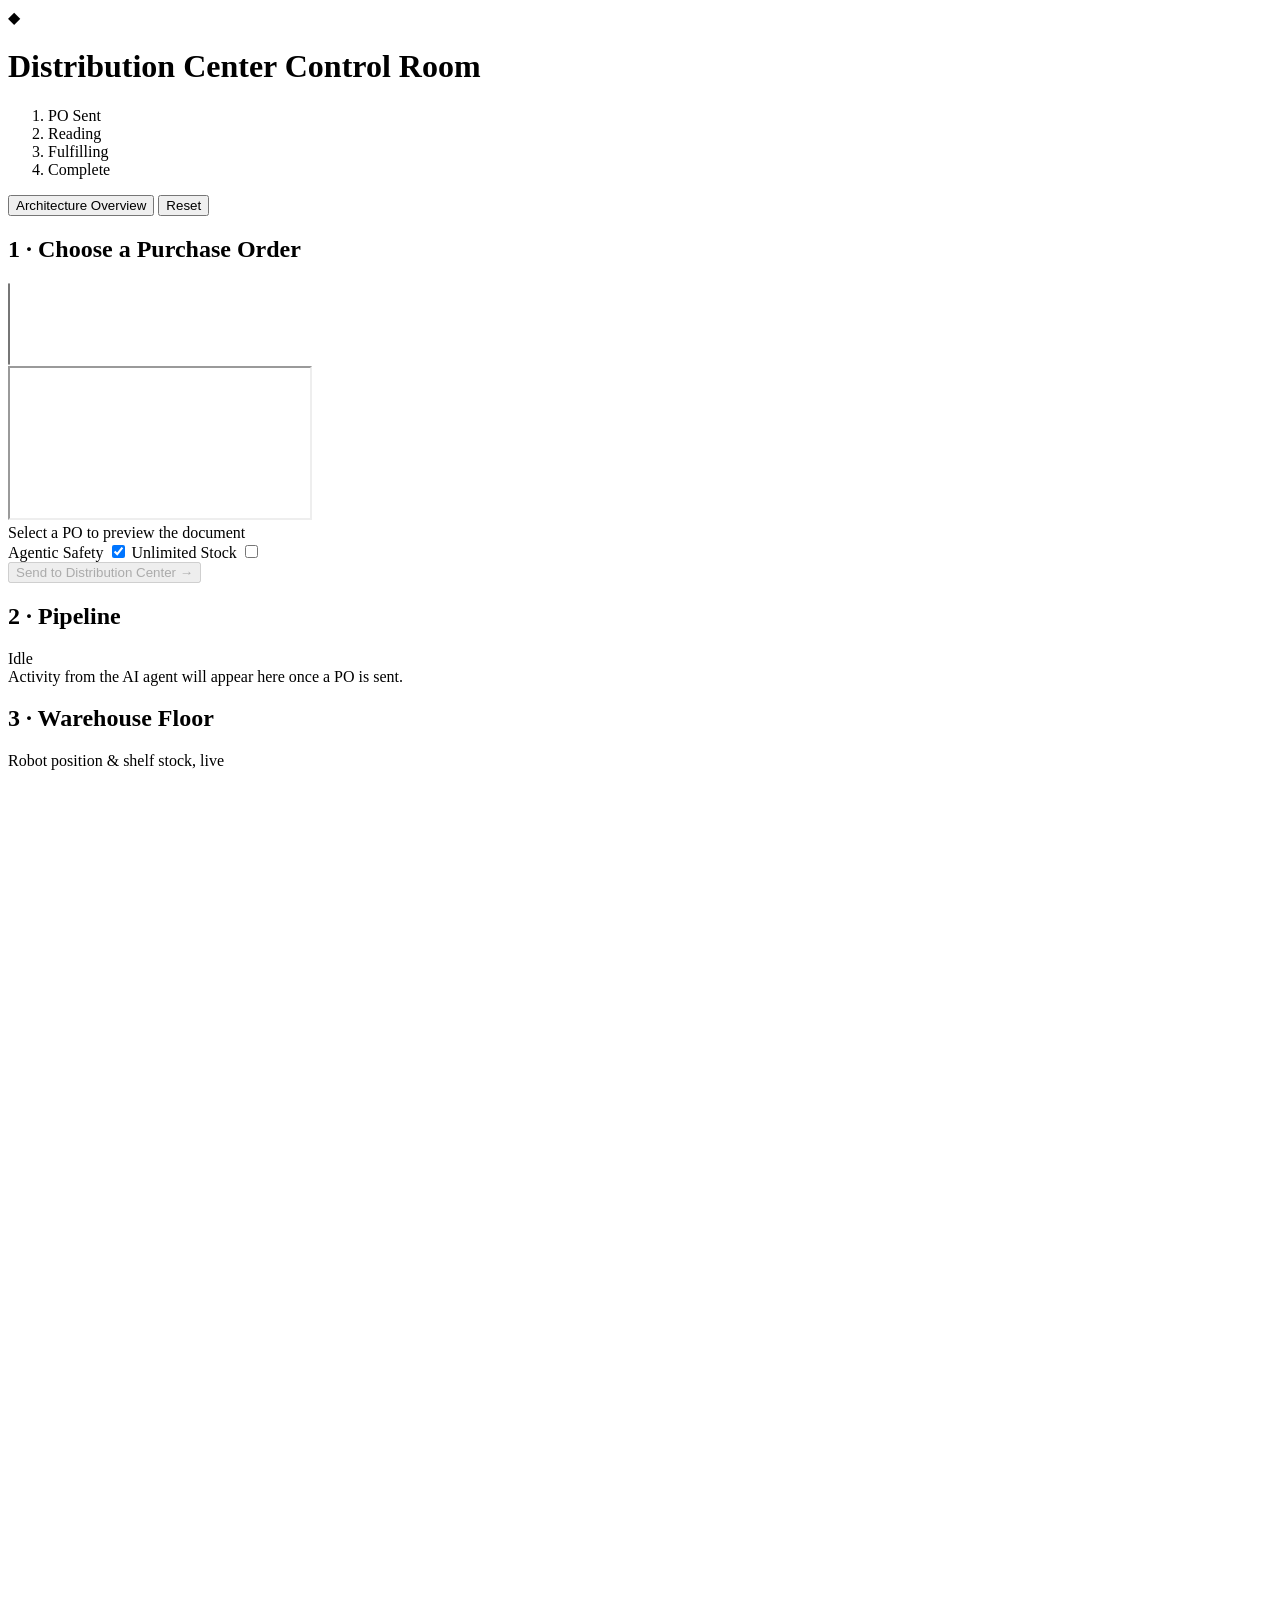
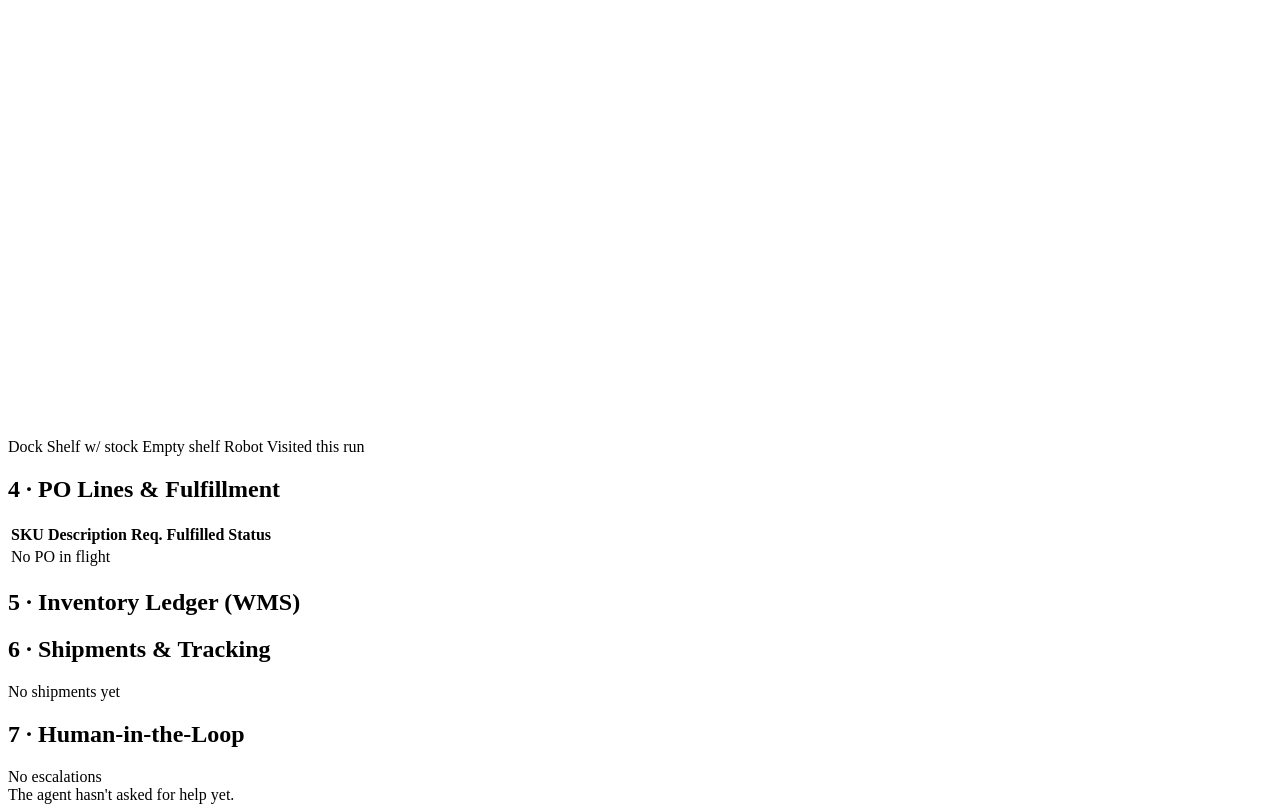
==== commit 4caf39f9: "fixes and cleanup" ====
--- a/dashboard-ui/src/static/index.html
+++ b/dashboard-ui/src/static/index.html
@@ -14,7 +14,6 @@
       <span class="brand-mark">◆</span>
       <div>
         <h1>Distribution Center Control Room</h1>
-        <p id="dc-subtitle" class="subtitle">Loading distribution center…</p>
       </div>
     </div>
     <div class="stepper-mini-wrap">
@@ -166,7 +165,7 @@
   </div>
   <div class="architecture-modal-body">
     <figure class="arch-figure">
-      <svg viewBox="0 0 1200 766" role="img" aria-label="Red Hat OpenShift AI provides nine agentic platform capabilities — generative AI model serving, an AI gateway for models-as-a-service, agentic tool orchestration, computer vision inference, MLOps for computer vision models, prompt and model registry, distributed tracing, continuous evaluation, and safety guardrails — all running on Red Hat OpenShift. Below that foundation, a purchase order PDF arrives and flows through the pipeline: the inventory ledger is updated after a verified pick, the shipment is booked and tracked, or the order is escalated to a human supervisor when something's off.">
+      <svg viewBox="0 0 1200 766" role="img" aria-label="Red Hat OpenShift AI provides twelve agentic platform capabilities — generative AI model serving, an AI gateway for models-as-a-service, agentic tool orchestration, OCR and document processing, computer vision inference, MLOps for computer vision models, a combined model and prompt registry, a secure software supply chain, distributed tracing, continuous evaluation, safety guardrails, and agent sandboxing — all running on Red Hat OpenShift. Each capability is clickable for an implementation guide. Below that foundation, a purchase order PDF arrives and flows through the pipeline: the inventory ledger is updated after a verified pick, the shipment is booked and tracked, or the order is escalated to a human supervisor when something's off.">
         <defs>
           <marker id="arch-arrow" viewBox="0 0 10 10" refX="9" refY="5" markerWidth="7" markerHeight="7" orient="auto-start-reverse">
             <path d="M0,0 L10,5 L0,10 Z" fill="var(--accent)"></path>
@@ -179,125 +178,194 @@
         <rect x="60" y="16" width="1080" height="510" rx="16" fill="var(--bg-elevated)" stroke="var(--accent)" stroke-width="1.5"></rect>
         <text x="600" y="48" text-anchor="middle" font-size="19" font-weight="700" letter-spacing="0.4" fill="var(--accent-strong)">RED HAT OPENSHIFT AI — AGENTIC PLATFORM CAPABILITIES</text>
 
-        <!-- Card 1: Model Serving -->
-        <rect x="100" y="66" width="320" height="130" rx="10" fill="var(--bg-panel)" stroke="var(--border)" stroke-width="1.2"></rect>
-        <circle cx="134" cy="100" r="16" fill="var(--accent-dim)" stroke="var(--accent)" stroke-width="1.3"></circle>
-        <g stroke="var(--accent-strong)" stroke-width="1.3" fill="none">
-          <path d="M129,96 L139,96 L134,105 Z"></path>
-        </g>
-        <g fill="var(--accent-strong)">
-          <circle cx="129" cy="96" r="1.6"></circle>
-          <circle cx="139" cy="96" r="1.6"></circle>
-          <circle cx="134" cy="105" r="1.6"></circle>
-        </g>
-        <text x="156" y="105" font-size="13.5" font-weight="700" fill="var(--text)">Generative AI Model Serving</text>
-        <text x="118" y="132" font-size="11.2" fill="var(--text-dim)">A served LLM reads every PO and</text>
-        <text x="118" y="148" font-size="11.2" fill="var(--text-dim)">extracts line items with a forced</text>
-        <text x="118" y="164" font-size="11.2" fill="var(--text-dim)">schema over OpenAI-compatible endpoints.</text>
-
-        <!-- Card 2: AI Gateway -->
-        <rect x="440" y="66" width="320" height="130" rx="10" fill="var(--bg-panel)" stroke="var(--border)" stroke-width="1.2"></rect>
-        <circle cx="474" cy="100" r="16" fill="var(--accent-dim)" stroke="var(--accent)" stroke-width="1.3"></circle>
-        <g stroke="var(--accent-strong)" stroke-width="1.3">
-          <line x1="468" y1="93" x2="468" y2="107"></line>
-          <line x1="480" y1="93" x2="480" y2="107"></line>
-          <line x1="468" y1="100" x2="480" y2="100"></line>
-        </g>
-        <circle cx="474" cy="92" r="1.8" fill="var(--accent-strong)"></circle>
-        <text x="496" y="105" font-size="13.5" font-weight="700" fill="var(--text)">AI Gateway (Models-as-a-Service)</text>
-        <text x="458" y="132" font-size="11.2" fill="var(--text-dim)">Token auth, rate limits, and per-user</text>
-        <text x="458" y="148" font-size="11.2" fill="var(--text-dim)">usage reporting in front of every model —</text>
-        <text x="458" y="164" font-size="11.2" fill="var(--text-dim)">including OpenAI and Anthropic models.</text>
-
-        <!-- Card 3: Tool Orchestration -->
-        <rect x="780" y="66" width="320" height="130" rx="10" fill="var(--bg-panel)" stroke="var(--border)" stroke-width="1.2"></rect>
-        <circle cx="814" cy="100" r="16" fill="var(--accent-dim)" stroke="var(--accent)" stroke-width="1.3"></circle>
-        <g stroke="var(--accent-strong)" stroke-width="1.3">
-          <line x1="814" y1="100" x2="814" y2="93"></line>
-          <line x1="814" y1="100" x2="821" y2="100"></line>
-          <line x1="814" y1="100" x2="814" y2="107"></line>
-          <line x1="814" y1="100" x2="807" y2="100"></line>
-        </g>
-        <g fill="var(--accent-strong)">
-          <circle cx="814" cy="100" r="2"></circle>
-          <circle cx="814" cy="93" r="1.6"></circle>
-          <circle cx="821" cy="100" r="1.6"></circle>
-          <circle cx="814" cy="107" r="1.6"></circle>
-          <circle cx="807" cy="100" r="1.6"></circle>
-        </g>
-        <text x="836" y="105" font-size="13.5" font-weight="700" fill="var(--text)">Agentic Tool Orchestration</text>
-        <text x="798" y="132" font-size="11.2" fill="var(--text-dim)">One agent plans and calls every</text>
-        <text x="798" y="148" font-size="11.2" fill="var(--text-dim)">downstream system through MCP tools.</text>
-
-        <!-- Card 4: Computer Vision Inference -->
-        <rect x="100" y="216" width="320" height="130" rx="10" fill="var(--bg-panel)" stroke="var(--border)" stroke-width="1.2"></rect>
-        <circle cx="134" cy="250" r="16" fill="var(--accent-dim)" stroke="var(--accent)" stroke-width="1.3"></circle>
-        <ellipse cx="134" cy="250" rx="7" ry="4" stroke="var(--accent-strong)" stroke-width="1.3" fill="none"></ellipse>
-        <circle cx="134" cy="250" r="2" fill="var(--accent-strong)"></circle>
-        <text x="156" y="255" font-size="13.5" font-weight="700" fill="var(--text)">Computer Vision Inference</text>
-        <text x="118" y="282" font-size="11.2" fill="var(--text-dim)">Custom-trained models verify each</text>
-        <text x="118" y="298" font-size="11.2" fill="var(--text-dim)">picked item's label before it ships.</text>
-
-        <!-- Card 5: MLOps for Computer Vision -->
-        <rect x="440" y="216" width="320" height="130" rx="10" fill="var(--bg-panel)" stroke="var(--border)" stroke-width="1.2"></rect>
-        <circle cx="474" cy="250" r="16" fill="var(--accent-dim)" stroke="var(--accent)" stroke-width="1.3"></circle>
-        <circle cx="474" cy="250" r="4.5" stroke="var(--accent-strong)" stroke-width="1.3" fill="none"></circle>
-        <circle cx="474" cy="250" r="1.3" fill="var(--accent-strong)"></circle>
-        <g stroke="var(--accent-strong)" stroke-width="1.3" stroke-linecap="round">
-          <line x1="478.5" y1="250" x2="481" y2="250"></line>
-          <line x1="476.3" y1="253.9" x2="477.5" y2="256.1"></line>
-          <line x1="471.8" y1="253.9" x2="470.5" y2="256.1"></line>
-          <line x1="469.5" y1="250" x2="467" y2="250"></line>
-          <line x1="471.8" y1="246.1" x2="470.5" y2="243.9"></line>
-          <line x1="476.3" y1="246.1" x2="477.5" y2="243.9"></line>
-        </g>
-        <text x="496" y="255" font-size="13.5" font-weight="700" fill="var(--text)">MLOps for Computer Vision</text>
-        <text x="458" y="282" font-size="11.2" fill="var(--text-dim)">Pipelines train, version, and promote</text>
-        <text x="458" y="298" font-size="11.2" fill="var(--text-dim)">the localize → orient → OCR models.</text>
-
-        <!-- Card 6: Prompt & Model Registry -->
-        <rect x="780" y="216" width="320" height="130" rx="10" fill="var(--bg-panel)" stroke="var(--border)" stroke-width="1.2"></rect>
-        <circle cx="814" cy="250" r="16" fill="var(--accent-dim)" stroke="var(--accent)" stroke-width="1.3"></circle>
-        <rect x="808" y="243" width="12" height="14" rx="1.5" stroke="var(--accent-strong)" stroke-width="1.2" fill="none"></rect>
-        <g stroke="var(--accent-strong)" stroke-width="1.1">
-          <line x1="811" y1="247" x2="817" y2="247"></line>
-          <line x1="811" y1="250" x2="817" y2="250"></line>
-          <line x1="811" y1="253" x2="815" y2="253"></line>
-        </g>
-        <text x="836" y="255" font-size="13.5" font-weight="700" fill="var(--text)">Prompt &amp; Model Registry</text>
-        <text x="798" y="282" font-size="11.2" fill="var(--text-dim)">Every prompt and model version is</text>
-        <text x="798" y="298" font-size="11.2" fill="var(--text-dim)">tracked, versioned, and promotable.</text>
-
-        <!-- Card 7: Distributed Tracing -->
-        <rect x="100" y="366" width="320" height="130" rx="10" fill="var(--bg-panel)" stroke="var(--border)" stroke-width="1.2"></rect>
-        <circle cx="134" cy="400" r="16" fill="var(--accent-dim)" stroke="var(--accent)" stroke-width="1.3"></circle>
-        <g stroke="var(--accent-strong)" stroke-width="1.6" stroke-linecap="round">
-          <line x1="127" y1="395" x2="136" y2="395"></line>
-          <line x1="130" y1="400" x2="141" y2="400"></line>
-          <line x1="128" y1="405" x2="135" y2="405"></line>
-        </g>
-        <text x="156" y="405" font-size="13.5" font-weight="700" fill="var(--text)">Distributed Tracing</text>
-        <text x="118" y="432" font-size="11.2" fill="var(--text-dim)">Every agent decision and tool call</text>
-        <text x="118" y="448" font-size="11.2" fill="var(--text-dim)">is captured end to end.</text>
-
-        <!-- Card 8: Continuous Evaluation -->
-        <rect x="440" y="366" width="320" height="130" rx="10" fill="var(--bg-panel)" stroke="var(--border)" stroke-width="1.2"></rect>
-        <circle cx="474" cy="400" r="16" fill="var(--accent-dim)" stroke="var(--accent)" stroke-width="1.3"></circle>
-        <circle cx="474" cy="400" r="7" stroke="var(--accent-strong)" stroke-width="1.2" fill="none"></circle>
-        <circle cx="474" cy="400" r="4" stroke="var(--accent-strong)" stroke-width="1.2" fill="none"></circle>
-        <circle cx="474" cy="400" r="1.5" fill="var(--accent-strong)"></circle>
-        <text x="496" y="405" font-size="13.5" font-weight="700" fill="var(--text)">Continuous Evaluation</text>
-        <text x="458" y="432" font-size="11.2" fill="var(--text-dim)">Extraction, trajectories, and outcomes</text>
-        <text x="458" y="448" font-size="11.2" fill="var(--text-dim)">are graded against benchmark POs.</text>
-
-        <!-- Card 9: Safety Guardrails -->
-        <rect x="780" y="366" width="320" height="130" rx="10" fill="var(--bg-panel)" stroke="var(--border)" stroke-width="1.2"></rect>
-        <circle cx="814" cy="400" r="16" fill="var(--accent-dim)" stroke="var(--accent)" stroke-width="1.3"></circle>
-        <path d="M814,392 L820,395 L820,402 C820,406 814,409 814,409 C814,409 808,406 808,402 L808,395 Z" stroke="var(--accent-strong)" stroke-width="1.3" fill="var(--bg-panel)"></path>
-        <path d="M811,400 L813,402.5 L817,397" stroke="var(--accent-strong)" stroke-width="1.4" fill="none" stroke-linecap="round" stroke-linejoin="round"></path>
-        <text x="836" y="405" font-size="12.5" font-weight="700" fill="var(--text)">Safety Guardrails &amp; Agent Sandboxing</text>
-        <text x="798" y="432" font-size="11.2" fill="var(--text-dim)">Policy checks block unsafe input, and</text>
-        <text x="798" y="448" font-size="11.2" fill="var(--text-dim)">tool calls run isolated in a sandbox.</text>
+        <!-- Card A: Model Serving -->
+        <g class="arch-card" tabindex="0" role="button" data-key="model-serving" aria-label="Generative AI Model Serving — press Enter for an implementation guide">
+          <rect x="100" y="66" width="235" height="130" rx="10" class="arch-card-bg"></rect>
+          <circle cx="134" cy="100" r="16" fill="var(--accent-dim)" stroke="var(--accent)" stroke-width="1.3"></circle>
+          <g stroke="var(--accent-strong)" stroke-width="1.3" fill="none">
+            <path d="M129,96 L139,96 L134,105 Z"></path>
+          </g>
+          <g fill="var(--accent-strong)">
+            <circle cx="129" cy="96" r="1.6"></circle>
+            <circle cx="139" cy="96" r="1.6"></circle>
+            <circle cx="134" cy="105" r="1.6"></circle>
+          </g>
+          <text x="156" y="105" font-size="13.5" font-weight="700" fill="var(--text)">Model Serving</text>
+          <text x="118" y="132" font-size="11.2" fill="var(--text-dim)">LLM extracts every PO with a</text>
+          <text x="118" y="148" font-size="11.2" fill="var(--text-dim)">forced tool-call schema.</text>
+          <text x="315" y="184" class="arch-card-chevron" font-size="13" text-anchor="end">&#8250;</text>
+        </g>
+
+        <!-- Card B: AI Gateway -->
+        <g class="arch-card" tabindex="0" role="button" data-key="ai-gateway" aria-label="AI Gateway (Models-as-a-Service) — press Enter for an implementation guide">
+          <rect x="355" y="66" width="235" height="130" rx="10" class="arch-card-bg"></rect>
+          <circle cx="389" cy="100" r="16" fill="var(--accent-dim)" stroke="var(--accent)" stroke-width="1.3"></circle>
+          <g stroke="var(--accent-strong)" stroke-width="1.3">
+            <line x1="383" y1="93" x2="383" y2="107"></line>
+            <line x1="395" y1="93" x2="395" y2="107"></line>
+            <line x1="383" y1="100" x2="395" y2="100"></line>
+          </g>
+          <circle cx="389" cy="92" r="1.8" fill="var(--accent-strong)"></circle>
+          <text x="411" y="105" font-size="13.5" font-weight="700" fill="var(--text)">AI Gateway</text>
+          <text x="373" y="132" font-size="11.2" fill="var(--text-dim)">Auth, rate limits &amp; usage</text>
+          <text x="373" y="148" font-size="11.2" fill="var(--text-dim)">tracking per model call.</text>
+          <text x="570" y="184" class="arch-card-chevron" font-size="13" text-anchor="end">&#8250;</text>
+        </g>
+
+        <!-- Card C: Tool Orchestration -->
+        <g class="arch-card" tabindex="0" role="button" data-key="tool-orchestration" aria-label="Agentic Tool Orchestration — press Enter for an implementation guide">
+          <rect x="610" y="66" width="235" height="130" rx="10" class="arch-card-bg"></rect>
+          <circle cx="644" cy="100" r="16" fill="var(--accent-dim)" stroke="var(--accent)" stroke-width="1.3"></circle>
+          <g stroke="var(--accent-strong)" stroke-width="1.3">
+            <line x1="644" y1="100" x2="644" y2="93"></line>
+            <line x1="644" y1="100" x2="651" y2="100"></line>
+            <line x1="644" y1="100" x2="644" y2="107"></line>
+            <line x1="644" y1="100" x2="637" y2="100"></line>
+          </g>
+          <g fill="var(--accent-strong)">
+            <circle cx="644" cy="100" r="2"></circle>
+            <circle cx="644" cy="93" r="1.6"></circle>
+            <circle cx="651" cy="100" r="1.6"></circle>
+            <circle cx="644" cy="107" r="1.6"></circle>
+            <circle cx="637" cy="100" r="1.6"></circle>
+          </g>
+          <text x="666" y="105" font-size="13.5" font-weight="700" fill="var(--text)">Tool Orchestration</text>
+          <text x="628" y="132" font-size="11.2" fill="var(--text-dim)">One agent calls every system</text>
+          <text x="628" y="148" font-size="11.2" fill="var(--text-dim)">through MCP tools.</text>
+          <text x="825" y="184" class="arch-card-chevron" font-size="13" text-anchor="end">&#8250;</text>
+        </g>
+
+        <!-- Card D: OCR & Document Processing -->
+        <g class="arch-card" tabindex="0" role="button" data-key="ocr-doc" aria-label="OCR and Document Processing — press Enter for an implementation guide">
+          <rect x="865" y="66" width="235" height="130" rx="10" class="arch-card-bg"></rect>
+          <circle cx="899" cy="100" r="16" fill="var(--accent-dim)" stroke="var(--accent)" stroke-width="1.3"></circle>
+          <path d="M893,93 L902,93 L905,96 L905,107 L893,107 Z" stroke="var(--accent-strong)" stroke-width="1.2" fill="none"></path>
+          <path d="M902,93 L902,96 L905,96 Z" stroke="var(--accent-strong)" stroke-width="1.1" fill="none"></path>
+          <g stroke="var(--accent-strong)" stroke-width="1.1">
+            <line x1="896" y1="99" x2="902" y2="99"></line>
+            <line x1="896" y1="102" x2="902" y2="102"></line>
+            <line x1="896" y1="105" x2="900" y2="105"></line>
+          </g>
+          <text x="921" y="103" font-size="13.5" font-weight="700" fill="var(--text)">OCR &amp; Document</text>
+          <text x="921" y="118" font-size="13.5" font-weight="700" fill="var(--text)">Processing</text>
+          <text x="883" y="141" font-size="11.2" fill="var(--text-dim)">PDFs become structured</text>
+          <text x="883" y="157" font-size="11.2" fill="var(--text-dim)">markdown &amp; JSON.</text>
+          <text x="1080" y="184" class="arch-card-chevron" font-size="13" text-anchor="end">&#8250;</text>
+        </g>
+
+        <!-- Card E: Vision Inference -->
+        <g class="arch-card" tabindex="0" role="button" data-key="vision-inference" aria-label="Computer Vision Inference — press Enter for an implementation guide">
+          <rect x="100" y="216" width="235" height="130" rx="10" class="arch-card-bg"></rect>
+          <circle cx="134" cy="250" r="16" fill="var(--accent-dim)" stroke="var(--accent)" stroke-width="1.3"></circle>
+          <ellipse cx="134" cy="250" rx="7" ry="4" stroke="var(--accent-strong)" stroke-width="1.3" fill="none"></ellipse>
+          <circle cx="134" cy="250" r="2" fill="var(--accent-strong)"></circle>
+          <text x="156" y="255" font-size="13.5" font-weight="700" fill="var(--text)">Vision Inference</text>
+          <text x="118" y="282" font-size="11.2" fill="var(--text-dim)">Localize &#8594; orient &#8594; OCR</text>
+          <text x="118" y="298" font-size="11.2" fill="var(--text-dim)">reads each SKU sticker.</text>
+          <text x="315" y="334" class="arch-card-chevron" font-size="13" text-anchor="end">&#8250;</text>
+        </g>
+
+        <!-- Card F: Vision MLOps -->
+        <g class="arch-card" tabindex="0" role="button" data-key="vision-mlops" aria-label="MLOps for Computer Vision — press Enter for an implementation guide">
+          <rect x="355" y="216" width="235" height="130" rx="10" class="arch-card-bg"></rect>
+          <circle cx="389" cy="250" r="16" fill="var(--accent-dim)" stroke="var(--accent)" stroke-width="1.3"></circle>
+          <circle cx="389" cy="250" r="4.5" stroke="var(--accent-strong)" stroke-width="1.3" fill="none"></circle>
+          <circle cx="389" cy="250" r="1.3" fill="var(--accent-strong)"></circle>
+          <g stroke="var(--accent-strong)" stroke-width="1.3" stroke-linecap="round">
+            <line x1="393.5" y1="250" x2="396" y2="250"></line>
+            <line x1="391.3" y1="253.9" x2="392.5" y2="256.1"></line>
+            <line x1="386.8" y1="253.9" x2="385.5" y2="256.1"></line>
+            <line x1="384.5" y1="250" x2="382" y2="250"></line>
+            <line x1="386.8" y1="246.1" x2="385.5" y2="243.9"></line>
+            <line x1="391.3" y1="246.1" x2="392.5" y2="243.9"></line>
+          </g>
+          <text x="411" y="255" font-size="13.5" font-weight="700" fill="var(--text)">Vision MLOps</text>
+          <text x="373" y="282" font-size="11.2" fill="var(--text-dim)">Pipelines train and promote</text>
+          <text x="373" y="298" font-size="11.2" fill="var(--text-dim)">vision model checkpoints.</text>
+          <text x="570" y="334" class="arch-card-chevron" font-size="13" text-anchor="end">&#8250;</text>
+        </g>
+
+        <!-- Card G: Model & Prompt Registry (merged from the former separate Prompt/Model Registry cards) -->
+        <g class="arch-card" tabindex="0" role="button" data-key="model-prompt-registry" aria-label="Model and Prompt Registry — press Enter for an implementation guide">
+          <rect x="610" y="216" width="235" height="130" rx="10" class="arch-card-bg"></rect>
+          <circle cx="644" cy="250" r="16" fill="var(--accent-dim)" stroke="var(--accent)" stroke-width="1.3"></circle>
+          <path d="M638,247 L644,243 L650,247 L650,254 L644,258 L638,254 Z" stroke="var(--accent-strong)" stroke-width="1.2" fill="none"></path>
+          <g stroke="var(--accent-strong)" stroke-width="1.1">
+            <line x1="644" y1="243" x2="644" y2="251"></line>
+            <line x1="638" y1="247" x2="644" y2="251"></line>
+            <line x1="650" y1="247" x2="644" y2="251"></line>
+          </g>
+          <text x="666" y="253" font-size="13.5" font-weight="700" fill="var(--text)">Model &amp; Prompt</text>
+          <text x="666" y="268" font-size="13.5" font-weight="700" fill="var(--text)">Registry</text>
+          <text x="628" y="291" font-size="11.2" fill="var(--text-dim)">Every model &amp; prompt version</text>
+          <text x="628" y="307" font-size="11.2" fill="var(--text-dim)">is tracked &amp; promotable.</text>
+          <text x="825" y="334" class="arch-card-chevron" font-size="13" text-anchor="end">&#8250;</text>
+        </g>
+
+        <!-- Card H: Secure Software Supply Chain -->
+        <g class="arch-card" tabindex="0" role="button" data-key="secure-supply-chain" aria-label="Secure Software Supply Chain — press Enter for an implementation guide">
+          <rect x="865" y="216" width="235" height="130" rx="10" class="arch-card-bg"></rect>
+          <circle cx="899" cy="250" r="16" fill="var(--accent-dim)" stroke="var(--accent)" stroke-width="1.3"></circle>
+          <rect x="893" y="249" width="12" height="10" rx="1.5" stroke="var(--accent-strong)" stroke-width="1.2" fill="none"></rect>
+          <path d="M896,249 L896,245.5 A3,3 0 0 1 902,245.5 L902,249" stroke="var(--accent-strong)" stroke-width="1.2" fill="none"></path>
+          <circle cx="899" cy="253" r="1.1" fill="var(--accent-strong)"></circle>
+          <text x="921" y="255" font-size="13.5" font-weight="700" fill="var(--text)">Secure Supply Chain</text>
+          <text x="883" y="282" font-size="11.2" fill="var(--text-dim)">UBI base image + a trusted</text>
+          <text x="883" y="298" font-size="11.2" fill="var(--text-dim)">PyPI proxy for pip installs.</text>
+          <text x="1080" y="334" class="arch-card-chevron" font-size="13" text-anchor="end">&#8250;</text>
+        </g>
+
+        <!-- Card I: Distributed Tracing -->
+        <g class="arch-card" tabindex="0" role="button" data-key="tracing" aria-label="Distributed Tracing — press Enter for an implementation guide">
+          <rect x="100" y="366" width="235" height="130" rx="10" class="arch-card-bg"></rect>
+          <circle cx="134" cy="400" r="16" fill="var(--accent-dim)" stroke="var(--accent)" stroke-width="1.3"></circle>
+          <g stroke="var(--accent-strong)" stroke-width="1.6" stroke-linecap="round">
+            <line x1="127" y1="395" x2="136" y2="395"></line>
+            <line x1="130" y1="400" x2="141" y2="400"></line>
+            <line x1="128" y1="405" x2="135" y2="405"></line>
+          </g>
+          <text x="156" y="405" font-size="13.5" font-weight="700" fill="var(--text)">Distributed Tracing</text>
+          <text x="118" y="432" font-size="11.2" fill="var(--text-dim)">Every agent step is</text>
+          <text x="118" y="448" font-size="11.2" fill="var(--text-dim)">captured end to end.</text>
+          <text x="315" y="484" class="arch-card-chevron" font-size="13" text-anchor="end">&#8250;</text>
+        </g>
+
+        <!-- Card J: Continuous Evaluation -->
+        <g class="arch-card" tabindex="0" role="button" data-key="continuous-eval" aria-label="Continuous Evaluation — press Enter for an implementation guide">
+          <rect x="355" y="366" width="235" height="130" rx="10" class="arch-card-bg"></rect>
+          <circle cx="389" cy="400" r="16" fill="var(--accent-dim)" stroke="var(--accent)" stroke-width="1.3"></circle>
+          <circle cx="389" cy="400" r="7" stroke="var(--accent-strong)" stroke-width="1.2" fill="none"></circle>
+          <circle cx="389" cy="400" r="4" stroke="var(--accent-strong)" stroke-width="1.2" fill="none"></circle>
+          <circle cx="389" cy="400" r="1.5" fill="var(--accent-strong)"></circle>
+          <text x="411" y="405" font-size="13.5" font-weight="700" fill="var(--text)">Continuous Eval</text>
+          <text x="373" y="432" font-size="11.2" fill="var(--text-dim)">Extraction, trajectory &amp;</text>
+          <text x="373" y="448" font-size="11.2" fill="var(--text-dim)">outcome are benchmarked.</text>
+          <text x="570" y="484" class="arch-card-chevron" font-size="13" text-anchor="end">&#8250;</text>
+        </g>
+
+        <!-- Card K: Safety Guardrails -->
+        <g class="arch-card" tabindex="0" role="button" data-key="guardrails" aria-label="Safety Guardrails — press Enter for an implementation guide">
+          <rect x="610" y="366" width="235" height="130" rx="10" class="arch-card-bg"></rect>
+          <circle cx="644" cy="400" r="16" fill="var(--accent-dim)" stroke="var(--accent)" stroke-width="1.3"></circle>
+          <path d="M644,392 L650,395 L650,402 C650,406 644,409 644,409 C644,409 638,406 638,402 L638,395 Z" stroke="var(--accent-strong)" stroke-width="1.3" fill="var(--bg-panel)"></path>
+          <path d="M641,400 L643,402.5 L647,397" stroke="var(--accent-strong)" stroke-width="1.4" fill="none" stroke-linecap="round" stroke-linejoin="round"></path>
+          <text x="666" y="405" font-size="13.5" font-weight="700" fill="var(--text)">Safety Guardrails</text>
+          <text x="628" y="432" font-size="11.2" fill="var(--text-dim)">Policy checks block unsafe</text>
+          <text x="628" y="448" font-size="11.2" fill="var(--text-dim)">input and output content.</text>
+          <text x="825" y="484" class="arch-card-chevron" font-size="13" text-anchor="end">&#8250;</text>
+        </g>
+
+        <!-- Card L: Agent Sandboxing -->
+        <g class="arch-card" tabindex="0" role="button" data-key="sandboxing" aria-label="Agent Sandboxing — press Enter for an implementation guide">
+          <rect x="865" y="366" width="235" height="130" rx="10" class="arch-card-bg"></rect>
+          <circle cx="899" cy="400" r="16" fill="var(--accent-dim)" stroke="var(--accent)" stroke-width="1.3"></circle>
+          <rect x="892" y="393" width="14" height="14" rx="2" stroke="var(--accent-strong)" stroke-width="1.2" fill="none" stroke-dasharray="2 2"></rect>
+          <rect x="896" y="397" width="6" height="6" rx="1" fill="var(--accent-strong)"></rect>
+          <text x="921" y="405" font-size="13.5" font-weight="700" fill="var(--text)">Agent Sandboxing</text>
+          <text x="883" y="432" font-size="11.2" fill="var(--text-dim)">Tool calls run isolated,</text>
+          <text x="883" y="448" font-size="11.2" fill="var(--text-dim)">not on the host directly.</text>
+          <text x="1080" y="484" class="arch-card-chevron" font-size="13" text-anchor="end">&#8250;</text>
+        </g>
 
         <!-- Foundation: directly underneath the 9 boxes -->
         <rect x="60" y="556" width="1080" height="46" rx="8" fill="var(--bg-elevated)" stroke="var(--border)" stroke-width="1.2"></rect>
@@ -338,7 +406,7 @@
         <text x="937" y="700" font-size="13.5" font-weight="700" fill="var(--text)">Escalated to a Human</text>
         <text x="937" y="720" font-size="10.5" fill="var(--text-dim)">Routed to a human supervisor</text>
       </svg>
-      <figcaption>Nine Red Hat OpenShift AI capabilities, running on Red Hat OpenShift, power every purchase order that flows through the pipeline below — from arrival to a verified, autonomous outcome.</figcaption>
+      <figcaption>Twelve Red Hat OpenShift AI capabilities, running on Red Hat OpenShift, power every purchase order that flows through the pipeline below — from arrival to a verified, autonomous outcome. Click any capability for an implementation guide.</figcaption>
     </figure>
     <div class="arch-highlights">
       <div class="arch-highlight">
@@ -355,6 +423,17 @@
       </div>
     </div>
   </div>
+</dialog>
+
+<dialog id="arch-detail-modal" class="pdf-modal architecture-modal">
+  <div class="docling-modal-head">
+    <div>
+      <h3 id="arch-detail-title">Implementation guide</h3>
+      <div id="arch-detail-subtitle" class="docling-modal-meta"></div>
+    </div>
+    <button id="arch-detail-close" class="btn btn-ghost btn-small" type="button" aria-label="Close implementation guide">✕</button>
+  </div>
+  <div id="arch-detail-body" class="architecture-modal-body arch-detail-body"></div>
 </dialog>
 
 <dialog id="docling-modal" class="docling-modal">
